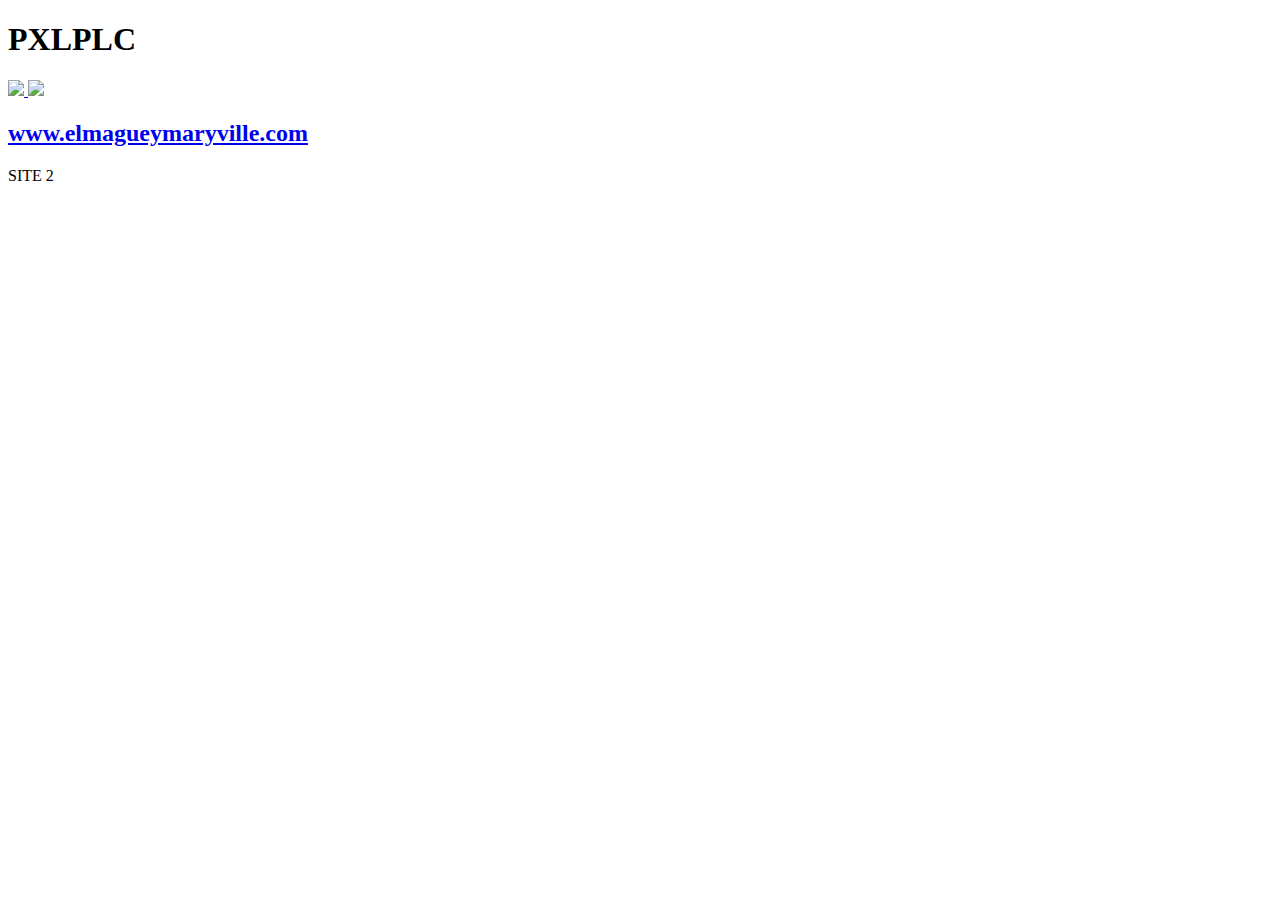
==== index.html @ 71902061 "Update index.html" ====
<!doctype html>
<html>
<head>
	<meta name="viewport" content="width=device-width, initial-scale=1">
	<link rel="stylesheet" href="styles/style.css">
</head>

<style>

</style>

<body>
	<div class="header">
	<h1>PXLPLC</h1>

	</div>
	<div class="section">
	<div class="large">
		<div class="elmaguey">
		<a href="https://pxlkng.github.io/elmaguey.html">
			<img src="images/logo2.png" style="width: 18vw">
			<img src="images/logo1.png" style="width: 9vw">
			<h2>www.elmagueymaryville.com</h2>
		</a>
		</div>
	</div>
	<div class="large">
		SITE 2
	</div>
	</div>
</body>

</html>
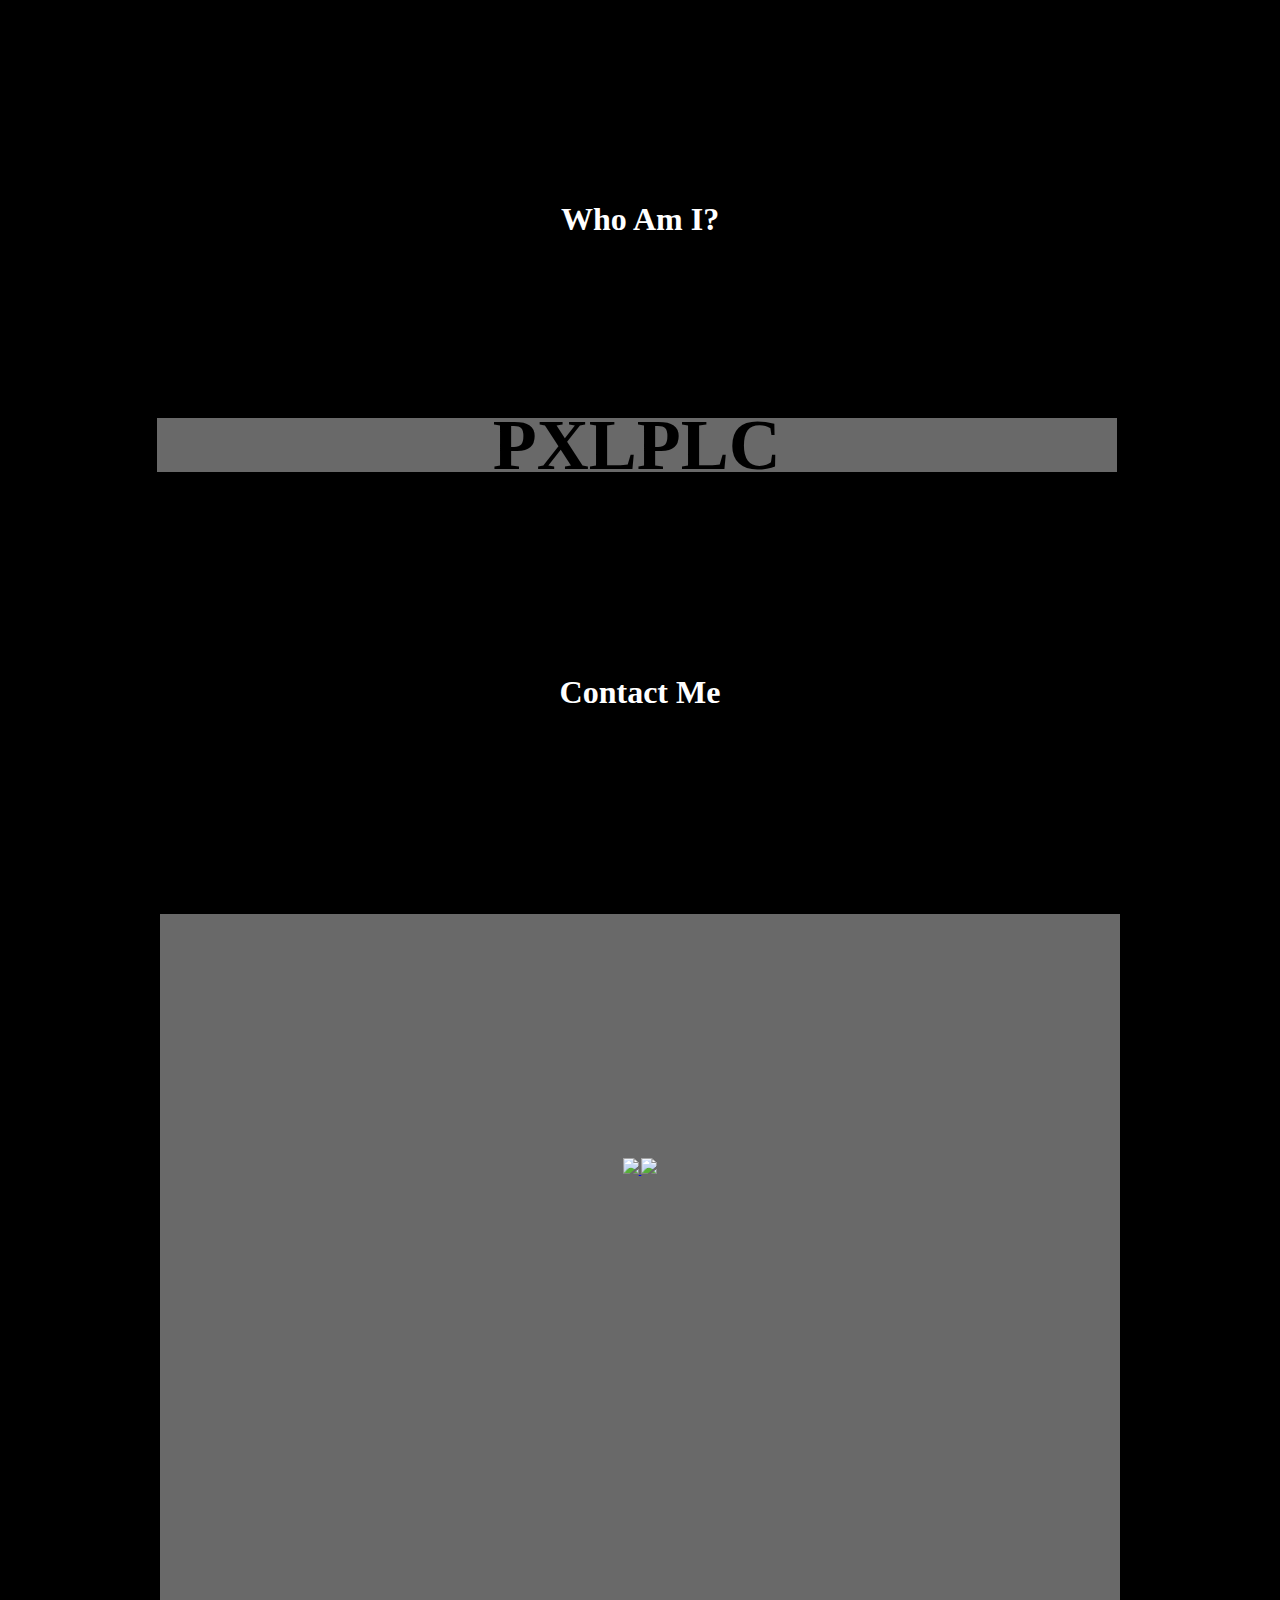
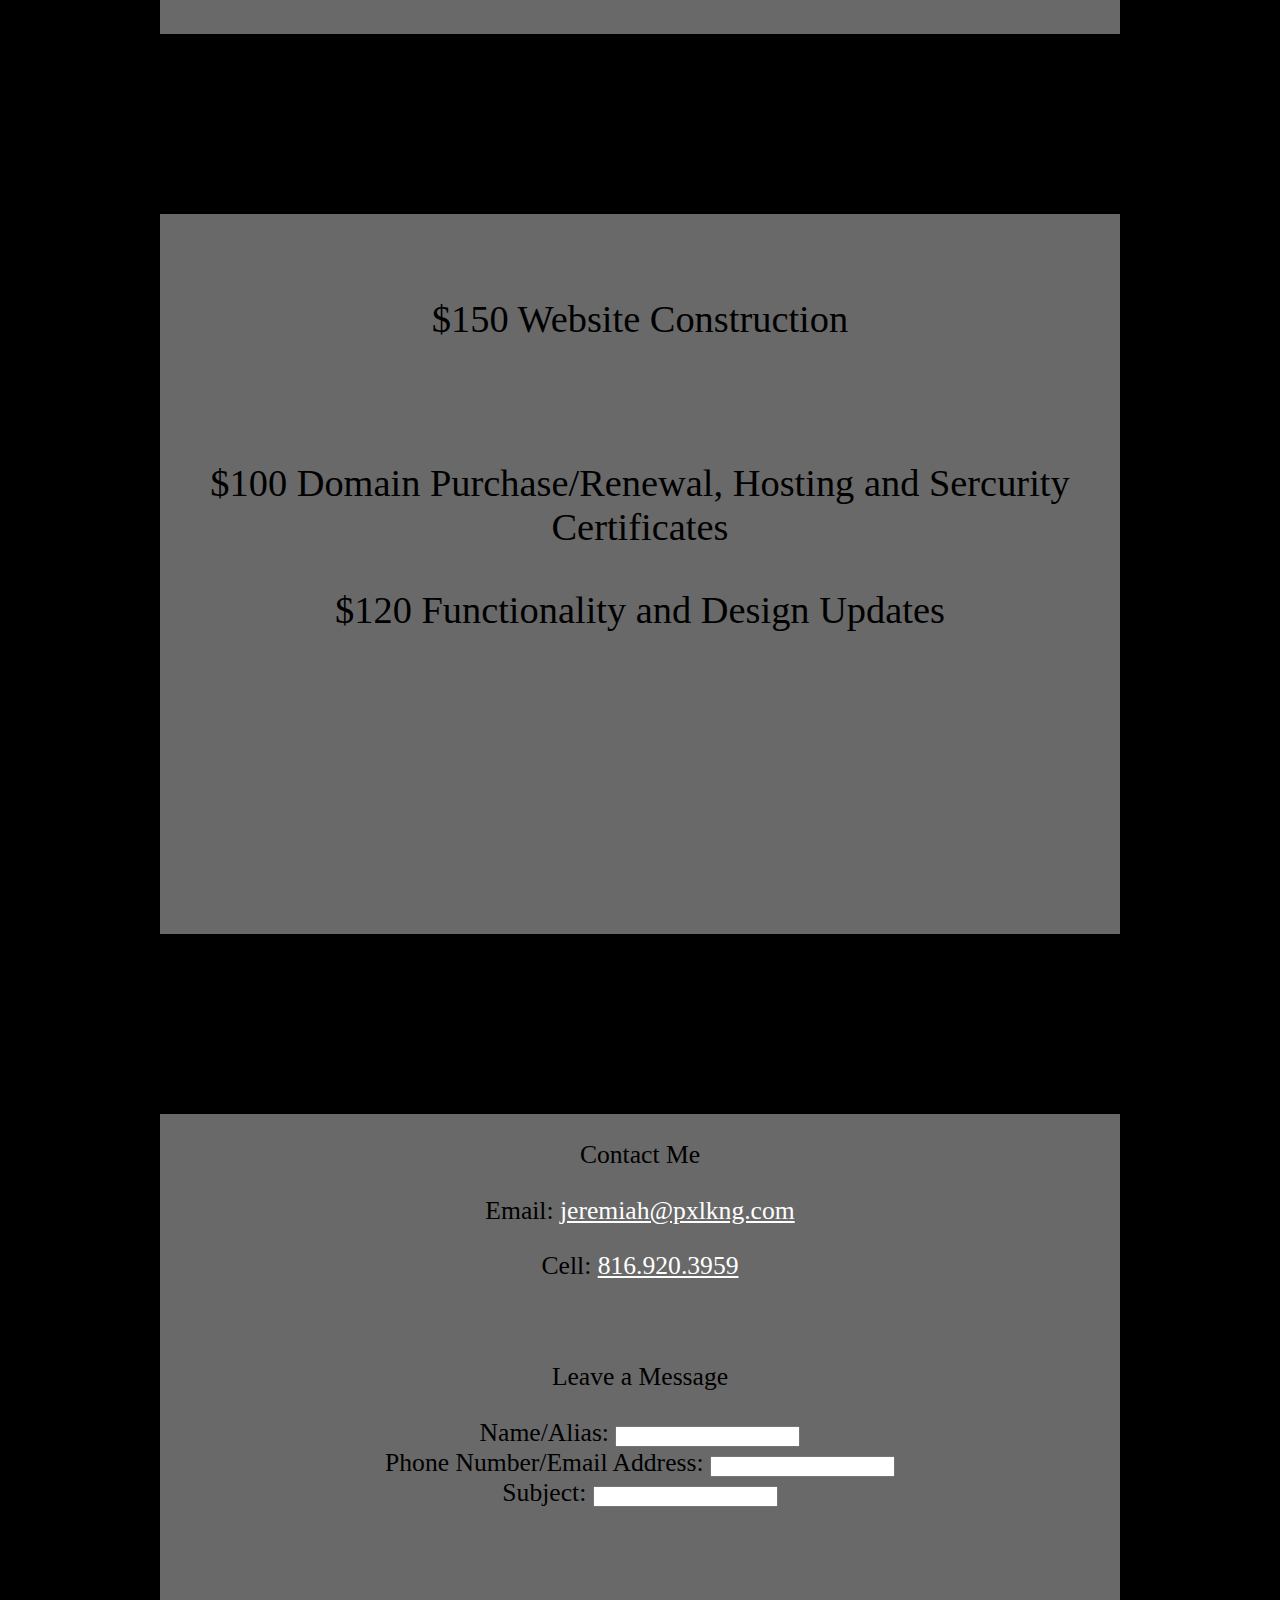
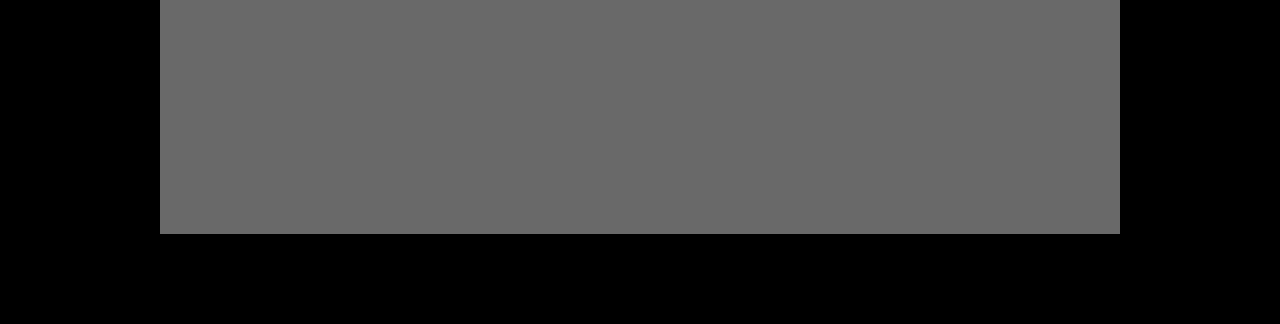
==== commit 422914bb: "47" ====
--- a/index.html
+++ b/index.html
@@ -6,28 +6,91 @@
 </head>
 
 <style>
-
+    .elmaguey .h2 {
+        margin-left: 10wv;
+    }
 </style>
 
 <body>
+    <div class="nav">
+        <h1>Who Am I?</h1>
+    </div>
 	<div class="header">
-	<h1>PXLPLC</h1>
-
+	   <h1>PXLPLC</h1>
+    
 	</div>
+    <div class="nav">
+        <h1 onclick="scrollWin()">Contact Me</h1>
+    </div>
+    
+    <div class="spacer">
+    
+    </div>
+        <div class="spacer">
+    
+    </div>
+    
 	<div class="section">
 	<div class="large">
 		<div class="elmaguey">
 		<a href="https://pxlkng.github.io/elmaguey.html">
-			<img src="images/logo2.png" style="width: 18vw">
-			<img src="images/logo1.png" style="width: 9vw">
-			<h2>www.elmagueymaryville.com</h2>
-		</a>
+			<img src="images/logo2.png" style="width: 60vw; margin-bottom: vh; max-width: 300px">
+			<img src="images/logo.png" style="height: 20vh">
+		
+        </a>
 		</div>
 	</div>
-	<div class="large">
-		SITE 2
+    
+    <div class="spacer">
+    
+    </div>
+    <div class="spacer">
+    
+    </div>
+        
+	<div class="large" style="text-align: center; font-size: 3vw">
+        <br>
+		<p>$150 Website Construction</p>
+        <br>
+        <p>$100  Domain Purchase/Renewal, Hosting and Sercurity Certificates</p>
+        <p>$120 Functionality and Design Updates</p>
+        
+        
 	</div>
+        
+        <div class="spacer">
+    
+    </div>
+    <div class="spacer">
+    
+    </div>
+        
+	<div class="large" style="text-align: center; font-size: 2vw">
+		<p>Contact Me</p>
+        <p>Email: <a href="mailto:jeremiah@pxlkng.com" style="color: white">jeremiah@pxlkng.com</a></p>
+        <p>Cell: <a href="tel:8169203959" style="color: white">816.920.3959</a></p>
+        <br>
+        <p>Leave a Message</p>
+        <form>
+            Name/Alias: <input type="text" name="namea"><br>
+            Phone Number/Email Address: <input type="text" name="contact"><br>
+            Subject: <input type="text" name="subject">
+        </form>    
 	</div>
+        
+        <div class="spacer">
+    
+    </div>
+        
+    
+        
+	</div>
+    
+    <script>
+        function scrollWin() {
+            window.scrollBy(0,2000);
+        }
+    </script>
 </body>
 
 </html>
--- a/styles/style.css
+++ b/styles/style.css
@@ -0,0 +1,62 @@
+body {
+	background-color: black;
+	margin: 0 1em;
+	overflow: scroll;
+	position: absolute;
+
+	top: 0;
+	bottom: 0;
+	left: 0;
+	right: 0;
+	padding: var(--bar-height) 0 0 0;
+}
+.header {
+	scroll-snap-align: start; /* snap align start */
+    text-align: center;
+	display: flex;
+	flex-direction: column;
+	justify-content: center;
+    height: 6vh;
+    width: 75vw;
+    margin-left: 11vw;
+    margin-top: 20vh;
+  	font-size: 36px;
+	color: black;
+	background-color: dimgray;
+}
+.header .h1 {
+    text-shadow: 2px 2px 2px black;
+    
+}
+.nav  {
+    color: white;
+    text-align: center;
+    padding-top: 20vh;
+}
+.spacer {
+    height: 10vh;
+}
+.section {
+    
+
+	display: flex;
+	flex-direction: column;
+	justify-content: center;
+	align-items: center;
+  
+	border-top: 2px black solid;
+	font-size: 36px;
+}
+.section .large {
+    scroll-snap-align: start; /* snap align start */
+	background-color: dimgrey;
+	width: 75vw;
+	height: 80vh;
+	
+}
+.section .elmaguey {
+	margin: 5vw;
+	font-size: 10px;
+    text-align: center;
+    padding-top: 20vh;
+}
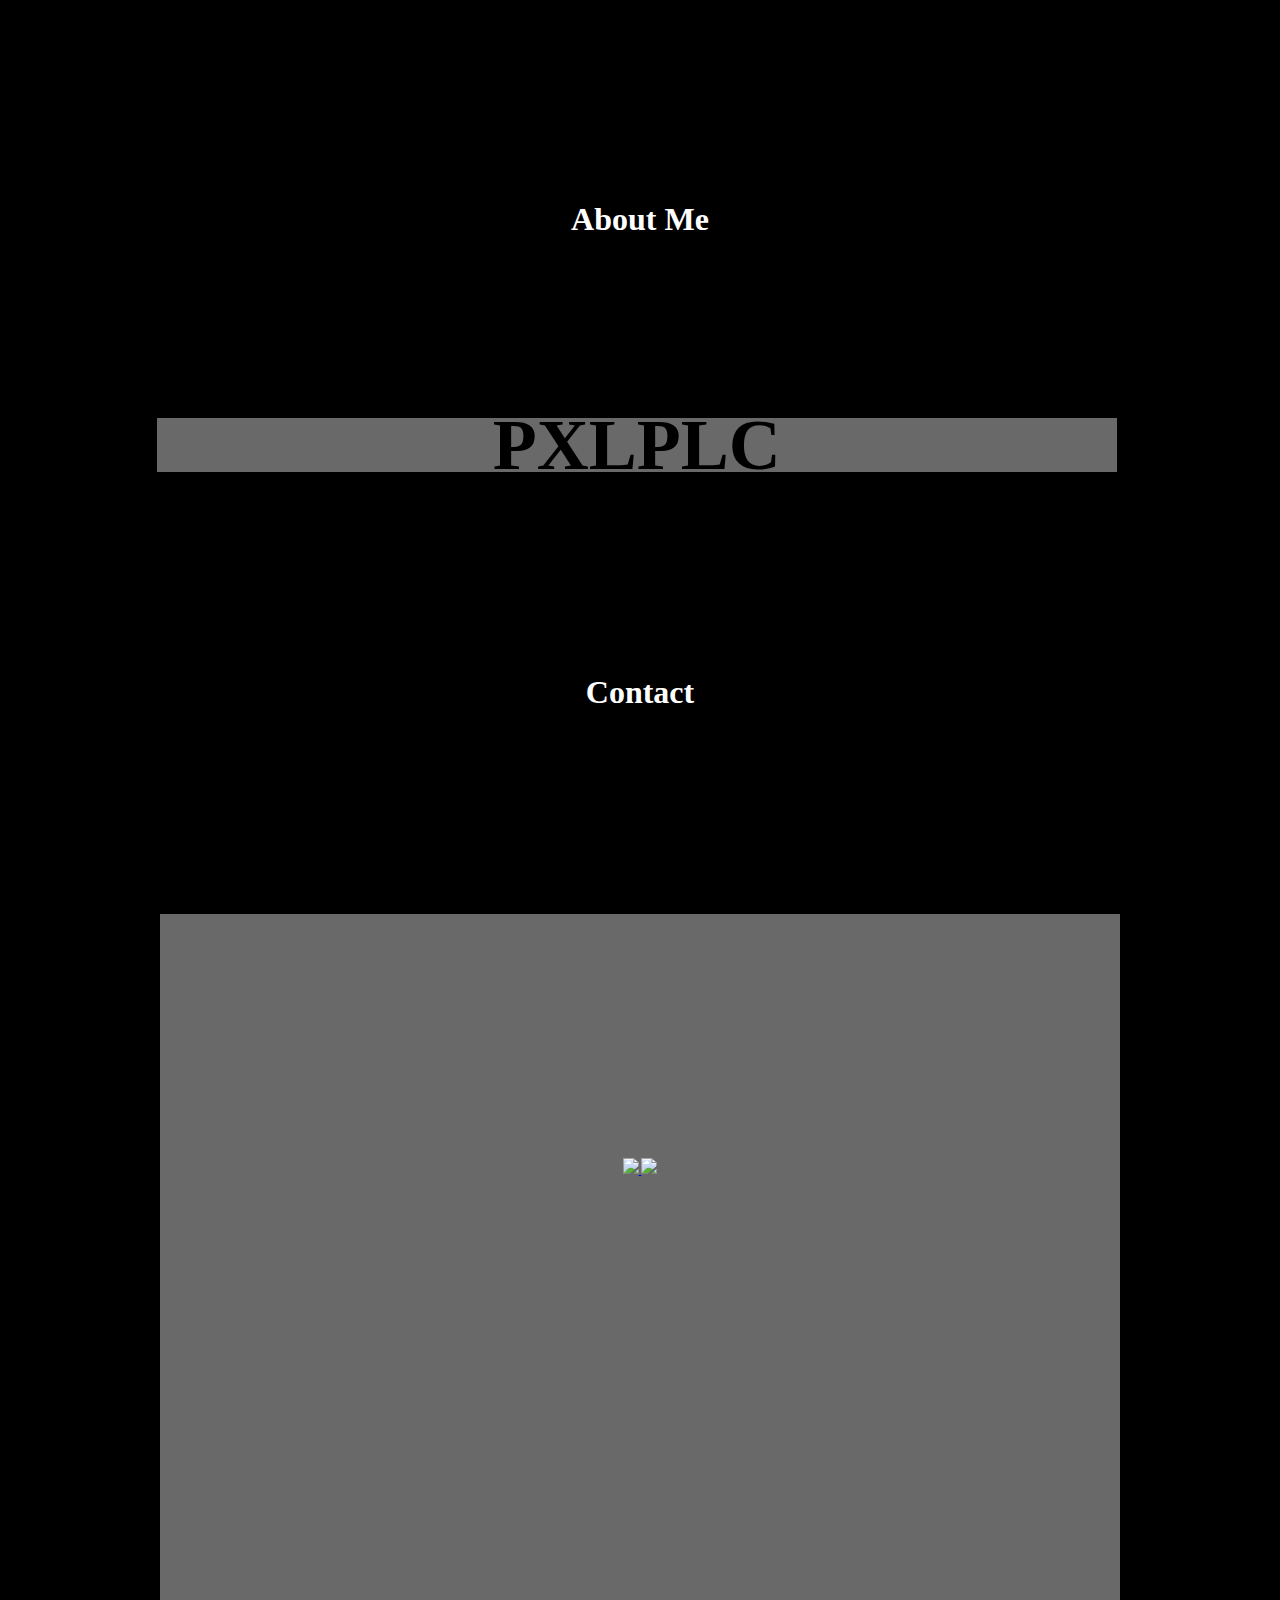
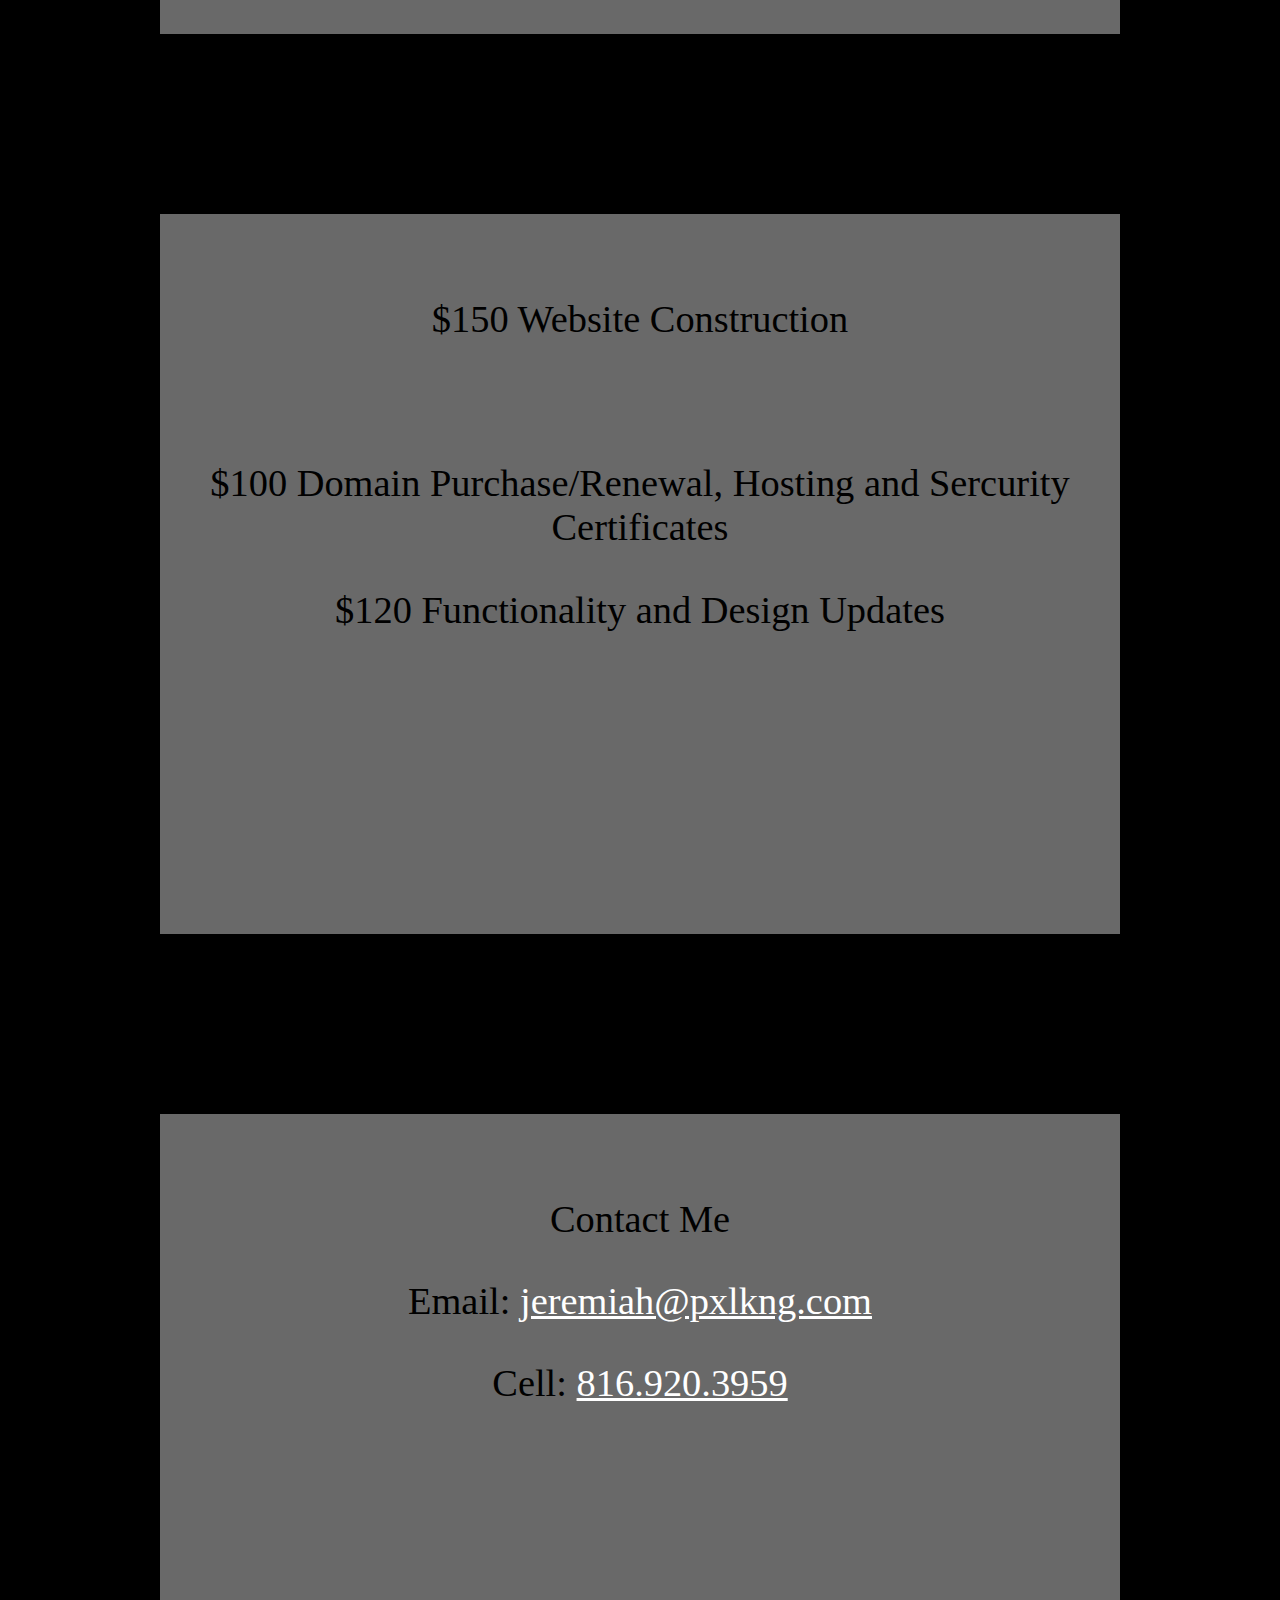
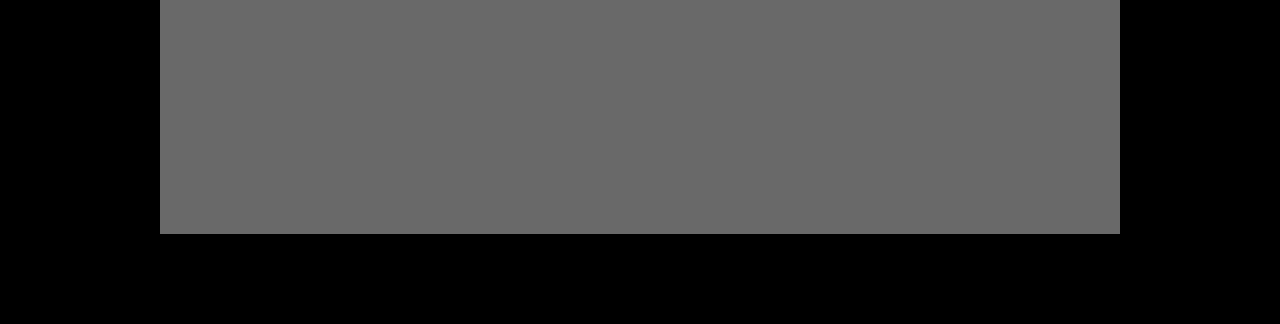
==== commit 808f5519: "ok" ====
--- a/index.html
+++ b/index.html
@@ -13,14 +13,14 @@
 
 <body>
     <div class="nav">
-        <h1>Who Am I?</h1>
+        <h1>About Me</h1>
     </div>
 	<div class="header">
 	   <h1>PXLPLC</h1>
     
 	</div>
     <div class="nav">
-        <h1 onclick="scrollWin()">Contact Me</h1>
+        <h1 onclick="scrollWin()">Contact</h1>
     </div>
     
     <div class="spacer">
@@ -65,17 +65,13 @@
     
     </div>
         
-	<div class="large" style="text-align: center; font-size: 2vw">
+	<div class="large" style="text-align: center; font-size: 3vw">
+        <br>
 		<p>Contact Me</p>
         <p>Email: <a href="mailto:jeremiah@pxlkng.com" style="color: white">jeremiah@pxlkng.com</a></p>
         <p>Cell: <a href="tel:8169203959" style="color: white">816.920.3959</a></p>
-        <br>
-        <p>Leave a Message</p>
-        <form>
-            Name/Alias: <input type="text" name="namea"><br>
-            Phone Number/Email Address: <input type="text" name="contact"><br>
-            Subject: <input type="text" name="subject">
-        </form>    
+        
+        
 	</div>
         
         <div class="spacer">
--- a/styles/style.css
+++ b/styles/style.css
@@ -25,7 +25,7 @@
 	background-color: dimgray;
 }
 .header .h1 {
-    text-shadow: 2px 2px 2px black;
+    margin-left: 100vw;
     
 }
 .nav  {
@@ -37,7 +37,7 @@
     height: 10vh;
 }
 .section {
-    
+  scroll-snap-align: start; /* snap align start */
 
 	display: flex;
 	flex-direction: column;
@@ -48,7 +48,7 @@
 	font-size: 36px;
 }
 .section .large {
-    scroll-snap-align: start; /* snap align start */
+
 	background-color: dimgrey;
 	width: 75vw;
 	height: 80vh;
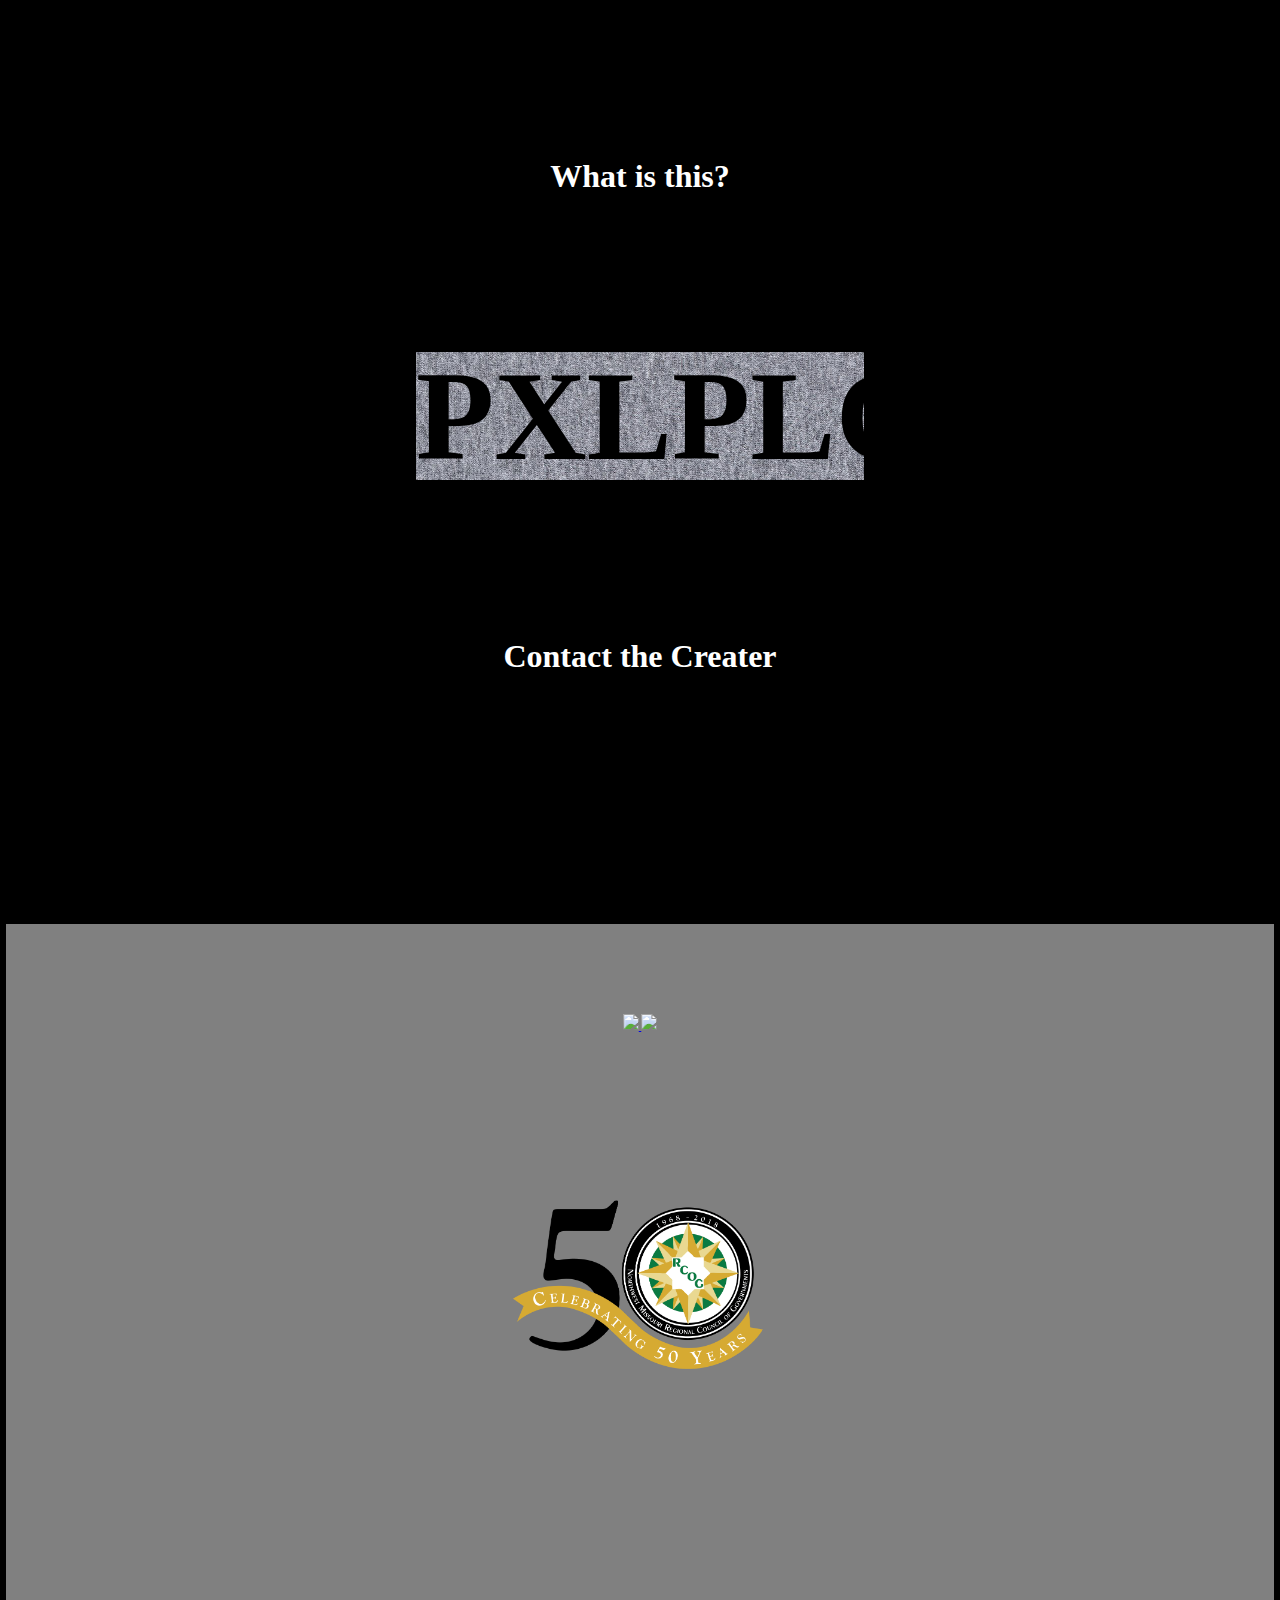
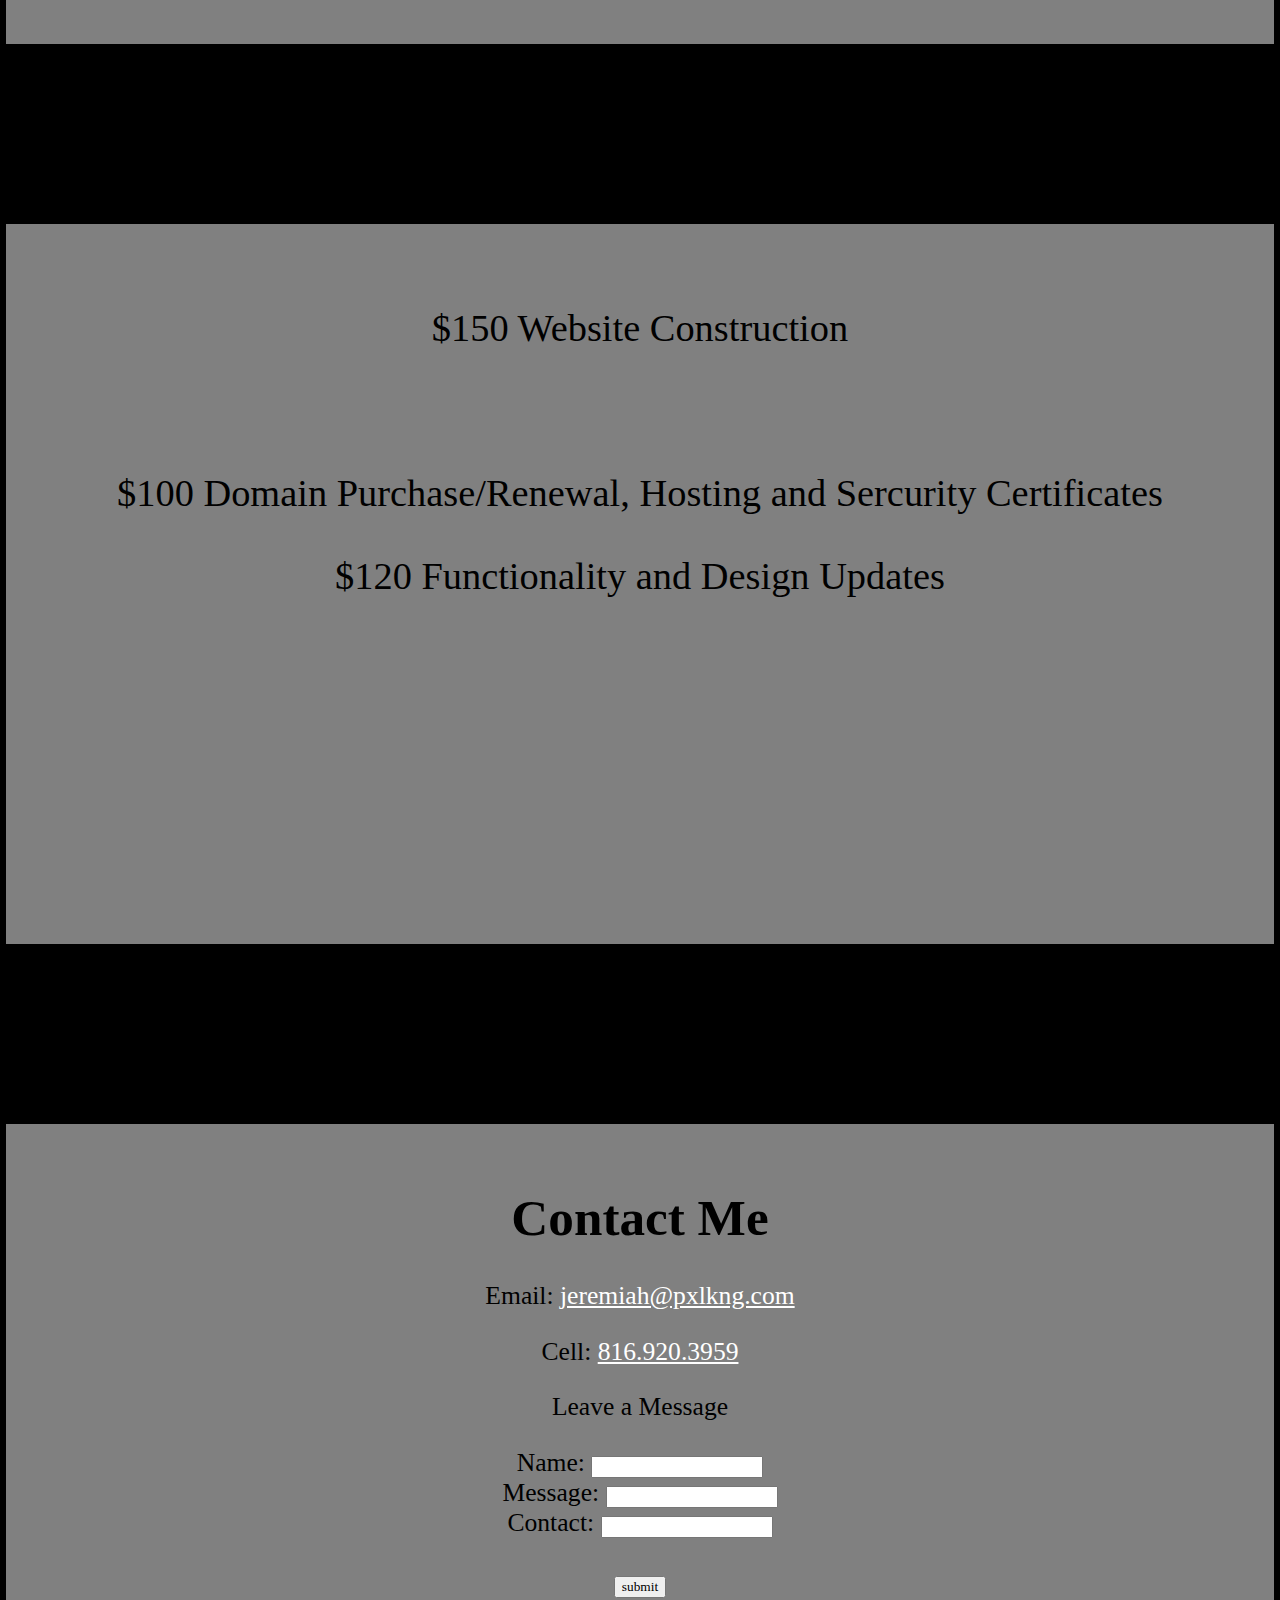
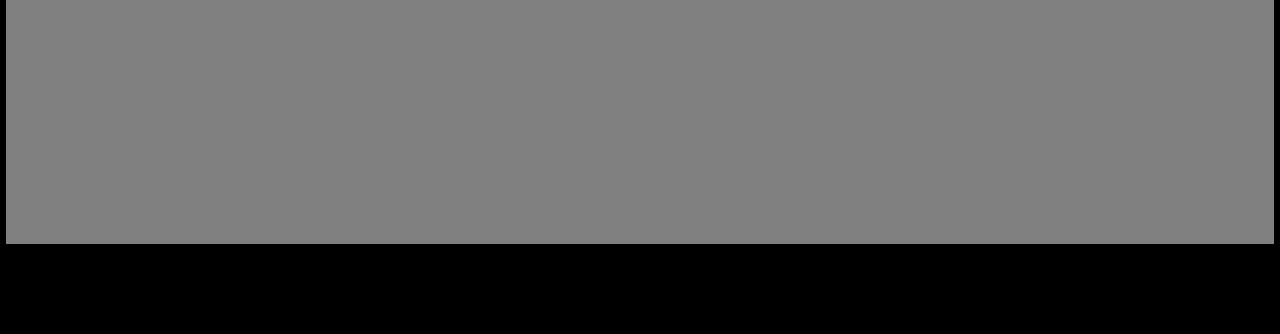
==== commit f03e479d: "yes" ====
--- a/index.html
+++ b/index.html
@@ -12,20 +12,20 @@
 </style>
 
 <body>
-    <div class="nav">
-        <h1>About Me</h1>
+
+    <div class="header11">
+        <h1>What is this?</h1>
+        
     </div>
-	<div class="header">
-	   <h1>PXLPLC</h1>
+	<div class="header2">
+        <h1>PXLPLC</h1>
     
 	</div>
-    <div class="nav">
-        <h1 onclick="scrollWin()">Contact</h1>
+    <div class="header12">
+        <h1 onclick="scrollWin()">Contact the Creater</h1>
     </div>
     
-    <div class="spacer">
-    
-    </div>
+
         <div class="spacer">
     
     </div>
@@ -37,6 +37,11 @@
 			<img src="images/logo2.png" style="width: 60vw; margin-bottom: vh; max-width: 300px">
 			<img src="images/logo.png" style="height: 20vh">
 		
+        </a>
+		</div>
+        <div class="nwmorcog">
+		<a href="https://nwmorcog.org">
+			<img src="images/nwmorcog.png" style="height: 20vh">
         </a>
 		</div>
 	</div>
@@ -65,11 +70,20 @@
     
     </div>
         
-	<div class="large" style="text-align: center; font-size: 3vw">
-        <br>
-		<p>Contact Me</p>
-        <p>Email: <a href="mailto:jeremiah@pxlkng.com" style="color: white">jeremiah@pxlkng.com</a></p>
-        <p>Cell: <a href="tel:8169203959" style="color: white">816.920.3959</a></p>
+	<div class="large">
+        <div class="contact">
+            <h1>Contact Me</h1>
+            <p>Email: <a href="mailto:jeremiah@pxlkng.com" style="color: white">jeremiah@pxlkng.com</a></p>
+            <p>Cell: <a href="tel:8169203959" style="color: white">816.920.3959</a></p>
+        
+            <p>Leave a Message</p>
+            <form action="/action_page.php" id="form1">
+                Name: <input type="text" name="user"><br>
+                Message: <input type="text" name="user"><br>
+                Contact: <input type="text" name="user"><br><br>
+                <input type="submit" value="submit">
+            </form>
+        </div>
         
         
 	</div>
--- a/styles/style.css
+++ b/styles/style.css
@@ -1,43 +1,62 @@
+@font-face {
+    font-family: caviarDreams;
+    src: url("/fonts/CaviarDreams.ttf")
+}
+* {
+    
+    font-family: caviarDreams;
+}
 body {
 	background-color: black;
-	margin: 0 1em;
+	margin: 0 0em;
 	overflow: scroll;
 	position: absolute;
 
 	top: 0;
 	bottom: 0;
-	left: 0;
+	left: 0vw;
 	right: 0;
 	padding: var(--bar-height) 0 0 0;
 }
-.header {
-	scroll-snap-align: start; /* snap align start */
+.header2 {
     text-align: center;
 	display: flex;
 	flex-direction: column;
 	justify-content: center;
-    height: 6vh;
-    width: 75vw;
-    margin-left: 11vw;
-    margin-top: 20vh;
-  	font-size: 36px;
+    height: 10vw;
+    width: 35vw;
+    margin-left: 32.5vw;
+
+
+  	font-size: 5vw;
 	color: black;
-	background-color: dimgray;
+	background: url("/images/greytexture.png");
 }
-.header .h1 {
+.header2 .h1 {
     margin-left: 100vw;
     
 }
-.nav  {
+.header11  {
     color: white;
     text-align: center;
-    padding-top: 20vh;
+    margin-top: 17.5vh;
+    margin-bottom: 17.5vh;
+    margin-left: 0vw;
 }
+.header12  {
+    cursor: help;
+    color: white;
+    text-align: center;
+    margin-top: 17.5vh;
+    margin-bottom: 17.5vh;
+    margin-left: 0vw;
+}
+
 .spacer {
     height: 10vh;
 }
 .section {
-  scroll-snap-align: start; /* snap align start */
+    
 
 	display: flex;
 	flex-direction: column;
@@ -48,15 +67,25 @@
 	font-size: 36px;
 }
 .section .large {
-
-	background-color: dimgrey;
-	width: 75vw;
+    text-align: center;
+	background: gray;
+	width: 99vw;
 	height: 80vh;
 	
 }
 .section .elmaguey {
+	margin: 10vh 0vw;
+	font-size: 10px;
+    height: 10vh;
+}
+.section .nwmorcog {
 	margin: 5vw;
 	font-size: 10px;
-    text-align: center;
-    padding-top: 20vh;
+    height: 10vh;
 }
+.contact {
+    height: 60vh;
+    margin: 5vw;
+    font-size: 2vw;
+    
+}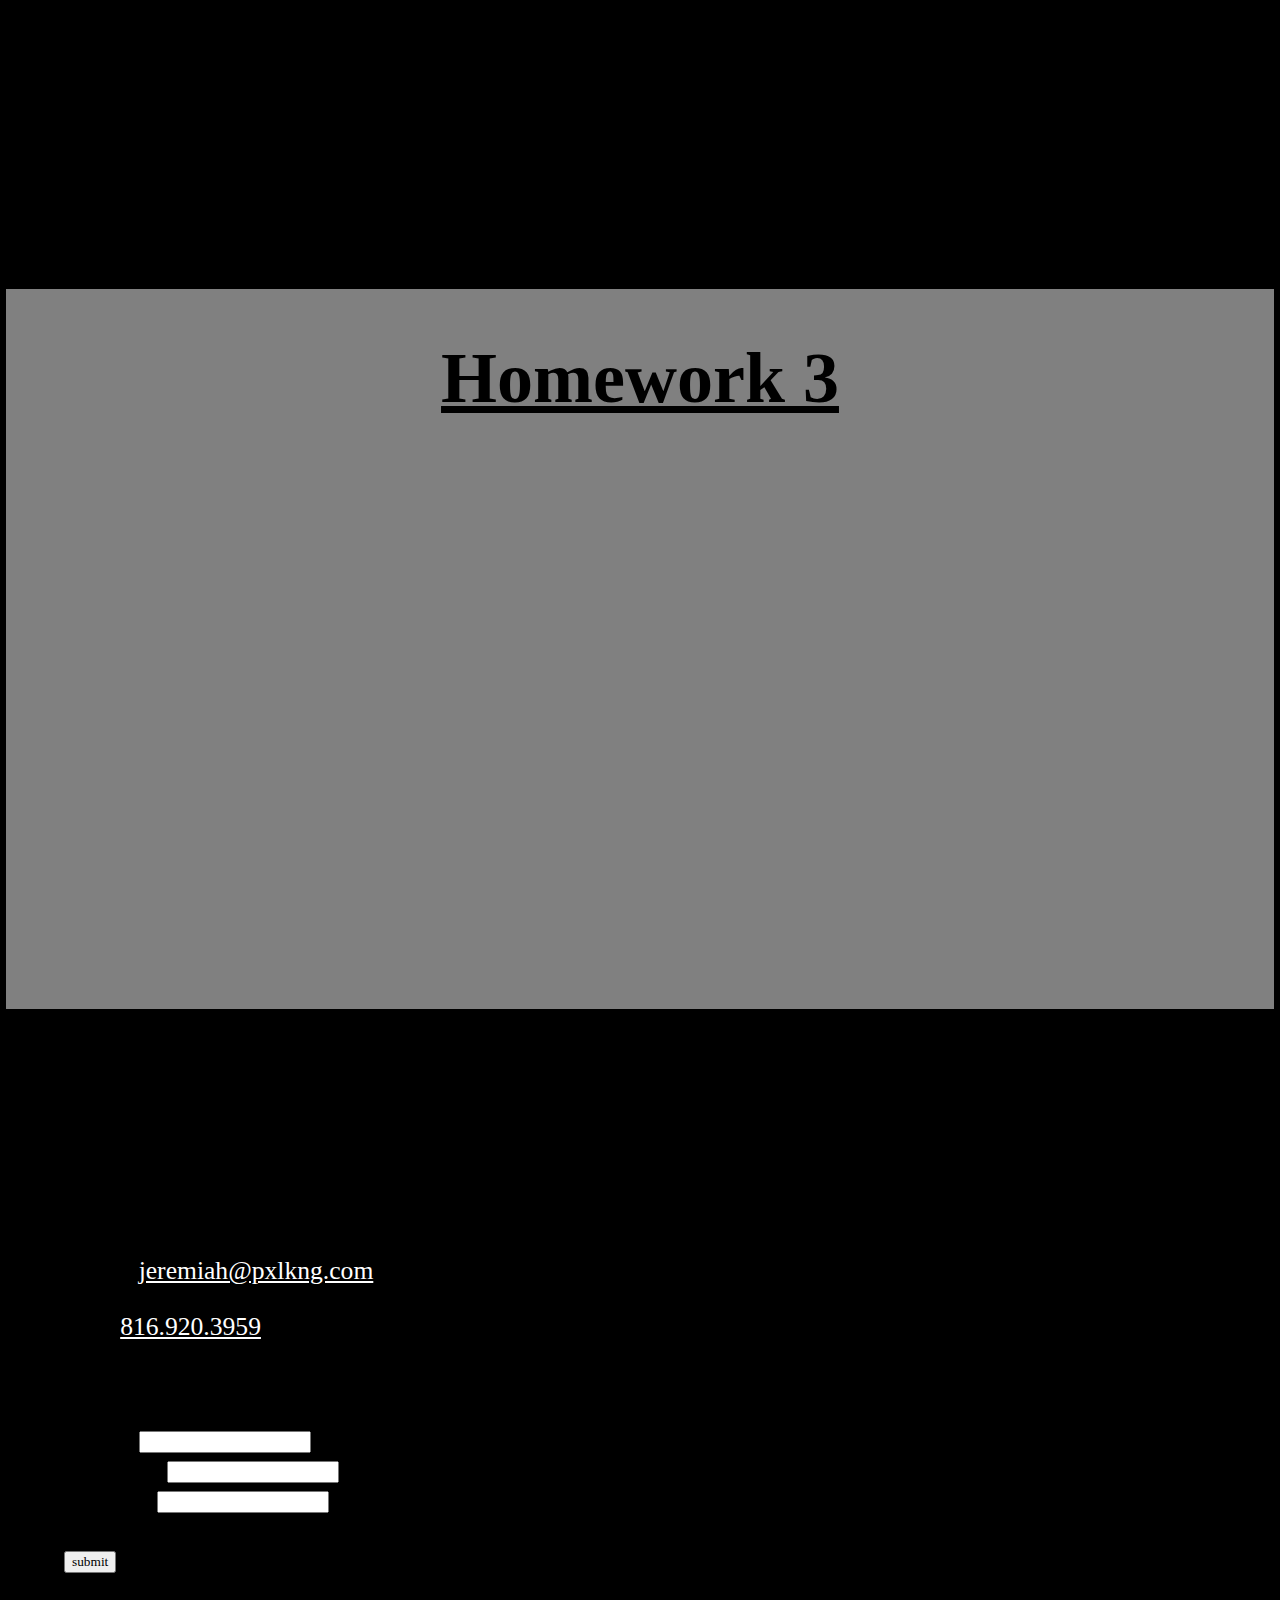
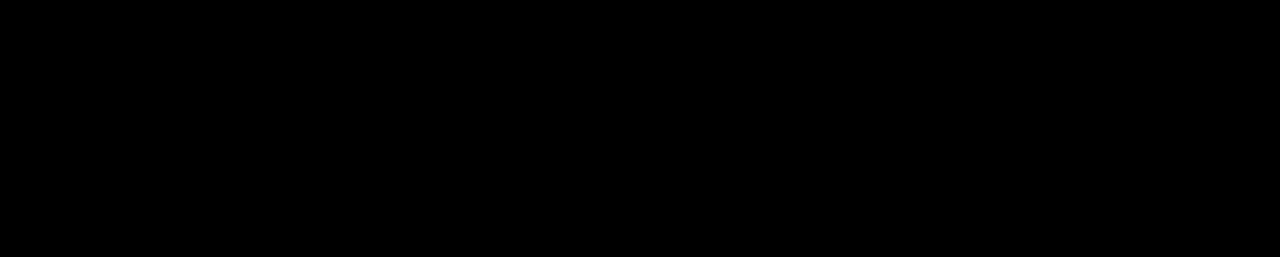
==== commit 9de262b8: "Update index.html" ====
--- a/index.html
+++ b/index.html
@@ -13,69 +13,41 @@
 
 <body>
 
-    <div class="header11">
+    <div class="header1x1">
         <h1>What is this?</h1>
-        
+
     </div>
-	<div class="header2">
+	<div class="header1x3">
         <h1>PXLPLC</h1>
-    
+
 	</div>
-    <div class="header12">
+    <div class="header1x2">
         <h1 onclick="scrollWin()">Contact the Creater</h1>
     </div>
-    
 
-        <div class="spacer">
-    
+
+    <div class="spacer">
+
     </div>
-    
-	<div class="section">
-	<div class="large">
-		<div class="elmaguey">
-		<a href="https://pxlkng.github.io/elmaguey.html">
-			<img src="images/logo2.png" style="width: 60vw; margin-bottom: vh; max-width: 300px">
-			<img src="images/logo.png" style="height: 20vh">
-		
-        </a>
-		</div>
-        <div class="nwmorcog">
-		<a href="https://nwmorcog.org">
-			<img src="images/nwmorcog.png" style="height: 20vh">
-        </a>
-		</div>
-	</div>
-    
+
+    <div class="section">
+    <div class="large">
+        <a href="/homework3.html" style="color: black"><h1>Homework 3</h1></a>
+
+    </div>
+    </div>
+
     <div class="spacer">
-    
+
     </div>
-    <div class="spacer">
-    
-    </div>
-        
-	<div class="large" style="text-align: center; font-size: 3vw">
-        <br>
-		<p>$150 Website Construction</p>
-        <br>
-        <p>$100  Domain Purchase/Renewal, Hosting and Sercurity Certificates</p>
-        <p>$120 Functionality and Design Updates</p>
-        
-        
-	</div>
-        
-        <div class="spacer">
-    
-    </div>
-    <div class="spacer">
-    
-    </div>
-        
+
+
 	<div class="large">
         <div class="contact">
             <h1>Contact Me</h1>
             <p>Email: <a href="mailto:jeremiah@pxlkng.com" style="color: white">jeremiah@pxlkng.com</a></p>
             <p>Cell: <a href="tel:8169203959" style="color: white">816.920.3959</a></p>
-        
+
             <p>Leave a Message</p>
             <form action="/action_page.php" id="form1">
                 Name: <input type="text" name="user"><br>
@@ -84,18 +56,17 @@
                 <input type="submit" value="submit">
             </form>
         </div>
-        
-        
+
 	</div>
-        
+
         <div class="spacer">
-    
+
     </div>
-        
-    
-        
+
+
+
 	</div>
-    
+
     <script>
         function scrollWin() {
             window.scrollBy(0,2000);
--- a/styles/style.css
+++ b/styles/style.css
@@ -32,9 +32,11 @@
 	color: black;
 	background: url("/images/greytexture.png");
 }
+.header .h1 {
+    text-shadow: 2px 2px 2px black;
+}
 .header2 .h1 {
     margin-left: 100vw;
-    
 }
 .header11  {
     color: white;
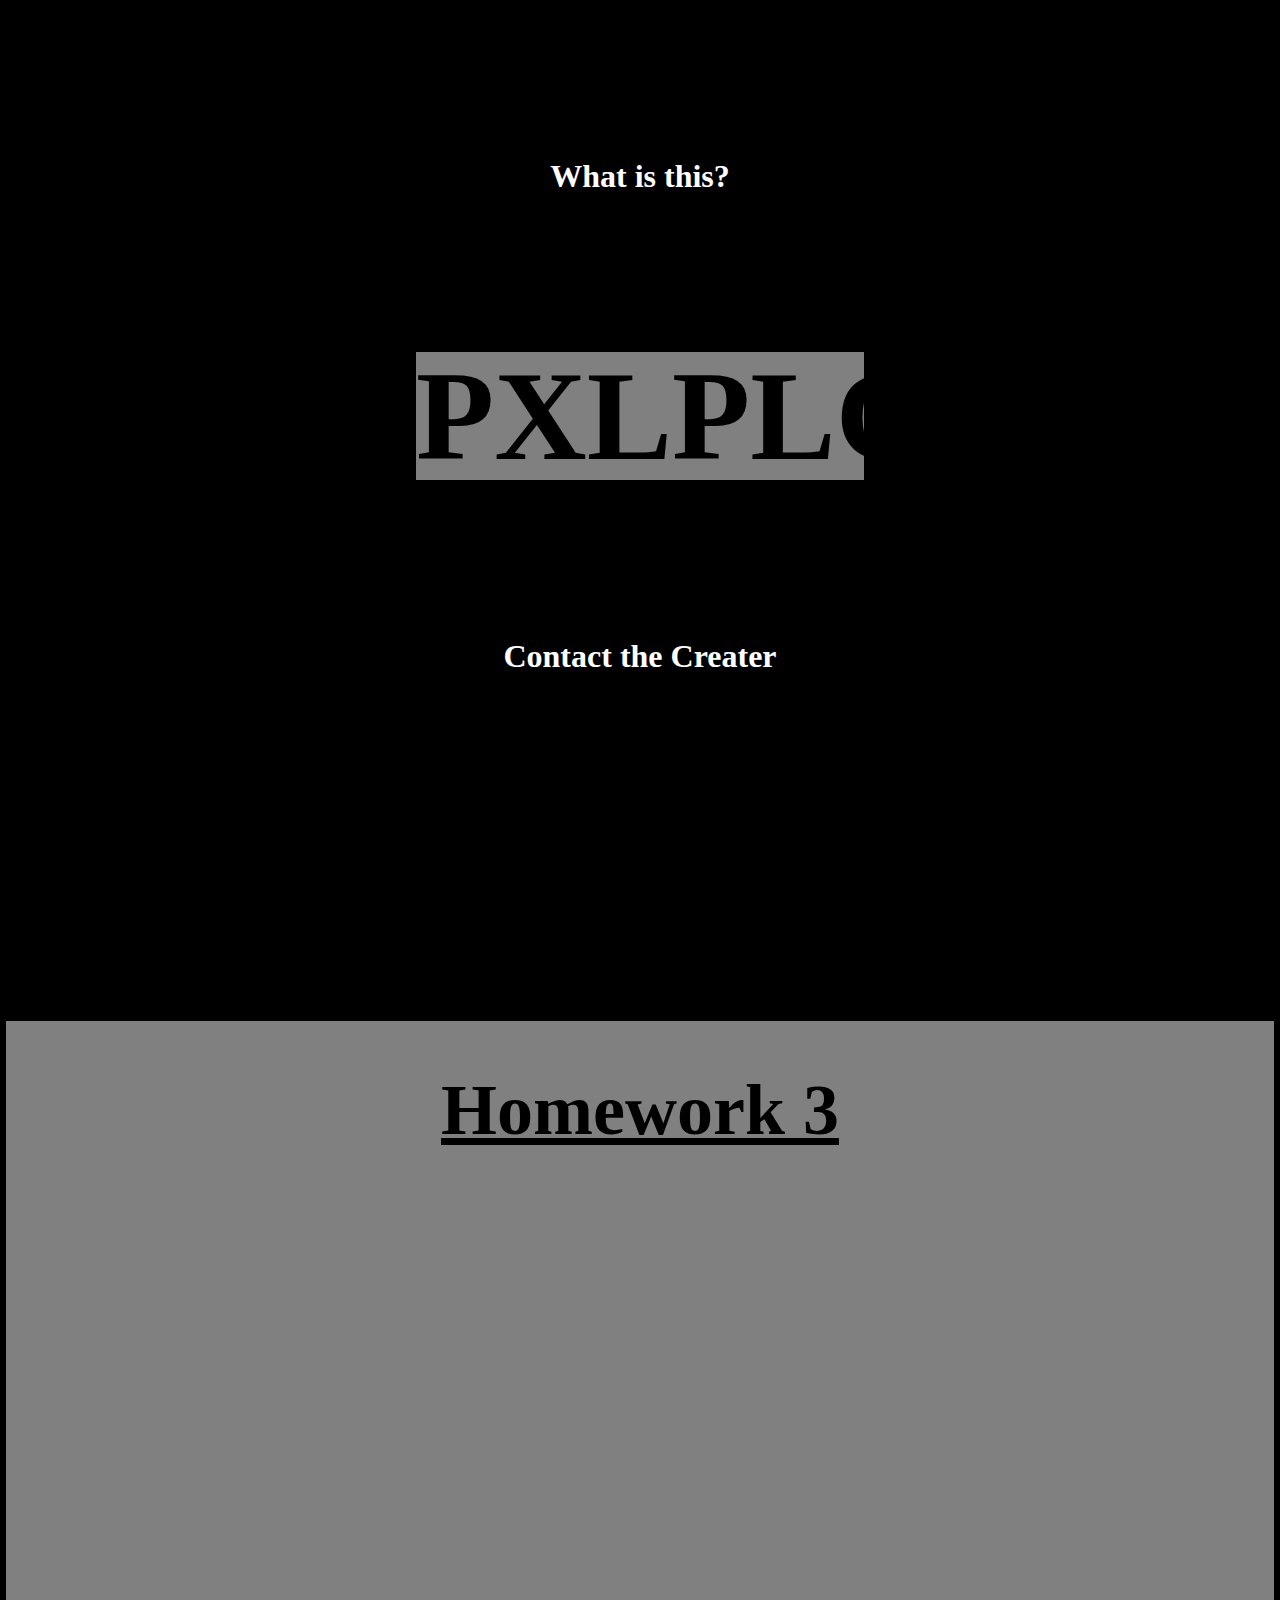
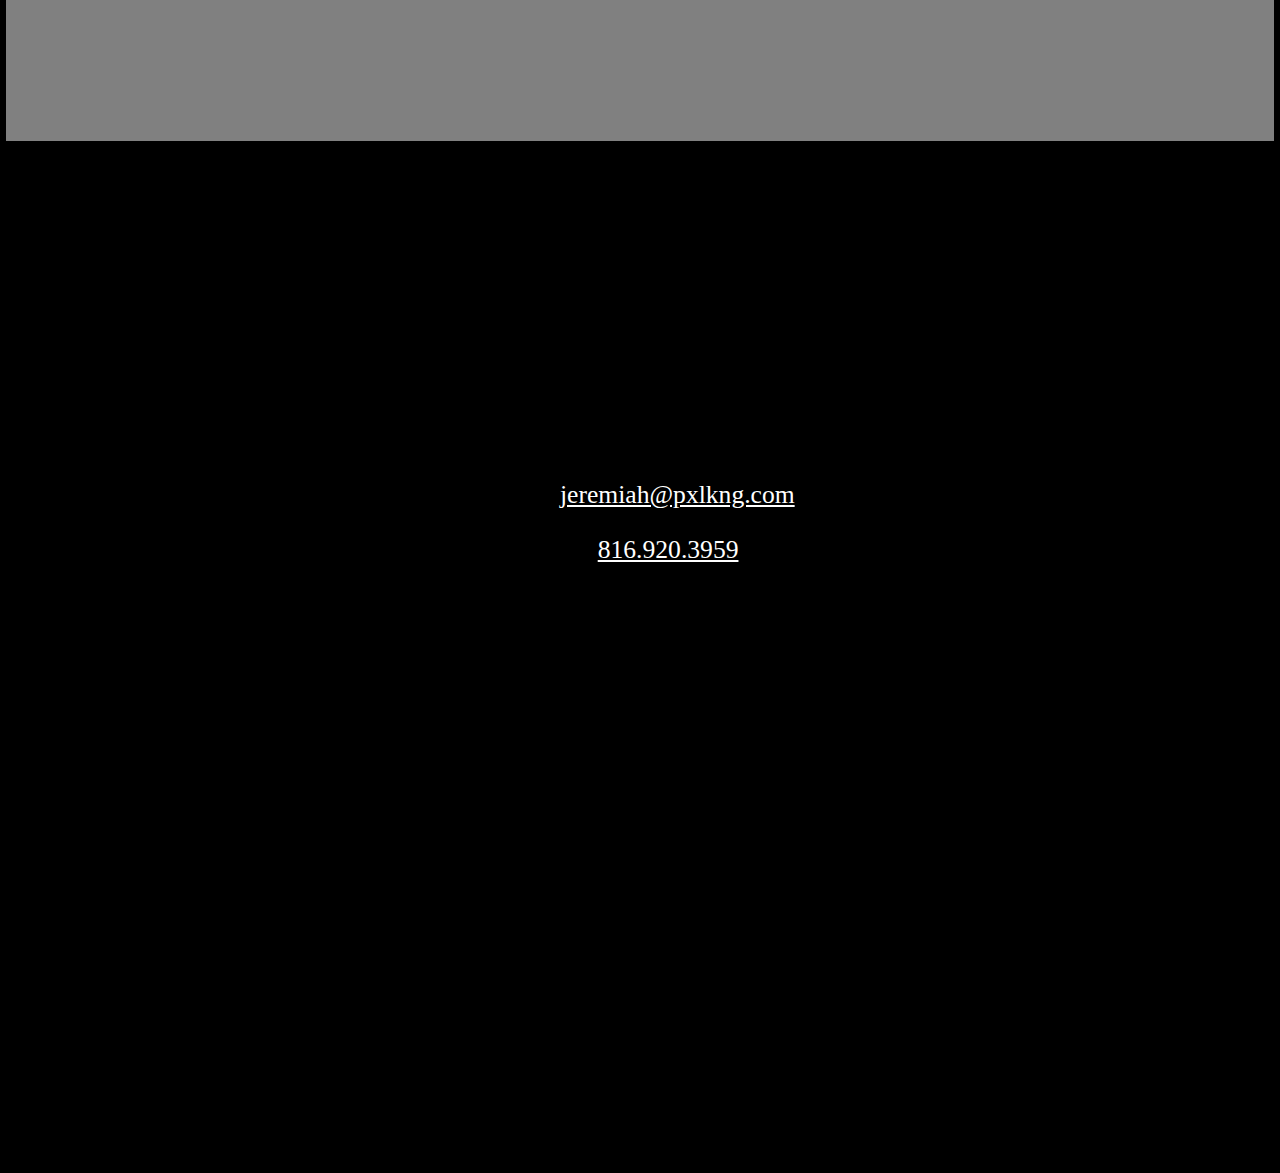
==== commit f8f20032: "Update index.html" ====
--- a/index.html
+++ b/index.html
@@ -3,6 +3,7 @@
 <head>
 	<meta name="viewport" content="width=device-width, initial-scale=1">
 	<link rel="stylesheet" href="styles/style.css">
+	<link rel="stylesheet" href="https://fonts.googleapis.com/css?family=Inconsolata">
 </head>
 
 <style>
@@ -41,7 +42,7 @@
 
     </div>
 
-
+<center>
 	<div class="large">
         <div class="contact">
             <h1>Contact Me</h1>
@@ -49,14 +50,11 @@
             <p>Cell: <a href="tel:8169203959" style="color: white">816.920.3959</a></p>
 
             <p>Leave a Message</p>
-            <form action="/action_page.php" id="form1">
-                Name: <input type="text" name="user"><br>
-                Message: <input type="text" name="user"><br>
-                Contact: <input type="text" name="user"><br><br>
-                <input type="submit" value="submit">
-            </form>
-        </div>
+                
+		
+<iframe src="https://docs.google.com/forms/d/e/1FAIpQLSf0I8g0ha67SFBabGs5utXOnLOXQKUgrIgpoIc_JApCJwZ0ug/viewform?embedded=true" width="300" height="400" frameborder="0" marginheight="0" marginwidth="0">Loading...</iframe>
 
+	</div>	</center>
 	</div>
 
         <div class="spacer">
--- a/styles/style.css
+++ b/styles/style.css
@@ -18,7 +18,7 @@
 	right: 0;
 	padding: var(--bar-height) 0 0 0;
 }
-.header2 {
+.header1x3 {
     text-align: center;
 	display: flex;
 	flex-direction: column;
@@ -27,10 +27,12 @@
     width: 35vw;
     margin-left: 32.5vw;
 
+    margin-top: 17.5vh;
+    margin-bottom: 17.5vh;
 
   	font-size: 5vw;
 	color: black;
-	background: url("/images/greytexture.png");
+	background-color: gray;
 }
 .header .h1 {
     text-shadow: 2px 2px 2px black;
@@ -38,33 +40,34 @@
 .header2 .h1 {
     margin-left: 100vw;
 }
-.header11  {
+.header1x1  {
     color: white;
     text-align: center;
     margin-top: 17.5vh;
-    margin-bottom: 17.5vh;
     margin-left: 0vw;
 }
-.header12  {
+.header1x2  {
     cursor: help;
     color: white;
     text-align: center;
-    margin-top: 17.5vh;
-    margin-bottom: 17.5vh;
+    margin-bottom: 18vh;
     margin-left: 0vw;
 }
 
 .spacer {
-    height: 10vh;
+    border: 1px solid;
+    width: 99vw;
+    color: inherit;
+    height: 20vh;
 }
 .section {
-    
+
 
 	display: flex;
 	flex-direction: column;
 	justify-content: center;
 	align-items: center;
-  
+
 	border-top: 2px black solid;
 	font-size: 36px;
 }
@@ -73,10 +76,10 @@
 	background: gray;
 	width: 99vw;
 	height: 80vh;
-	
+
 }
 .section .elmaguey {
-	margin: 10vh 0vw;
+	margin: 15vh 0vw;
 	font-size: 10px;
     height: 10vh;
 }
@@ -89,5 +92,5 @@
     height: 60vh;
     margin: 5vw;
     font-size: 2vw;
-    
-}+
+}
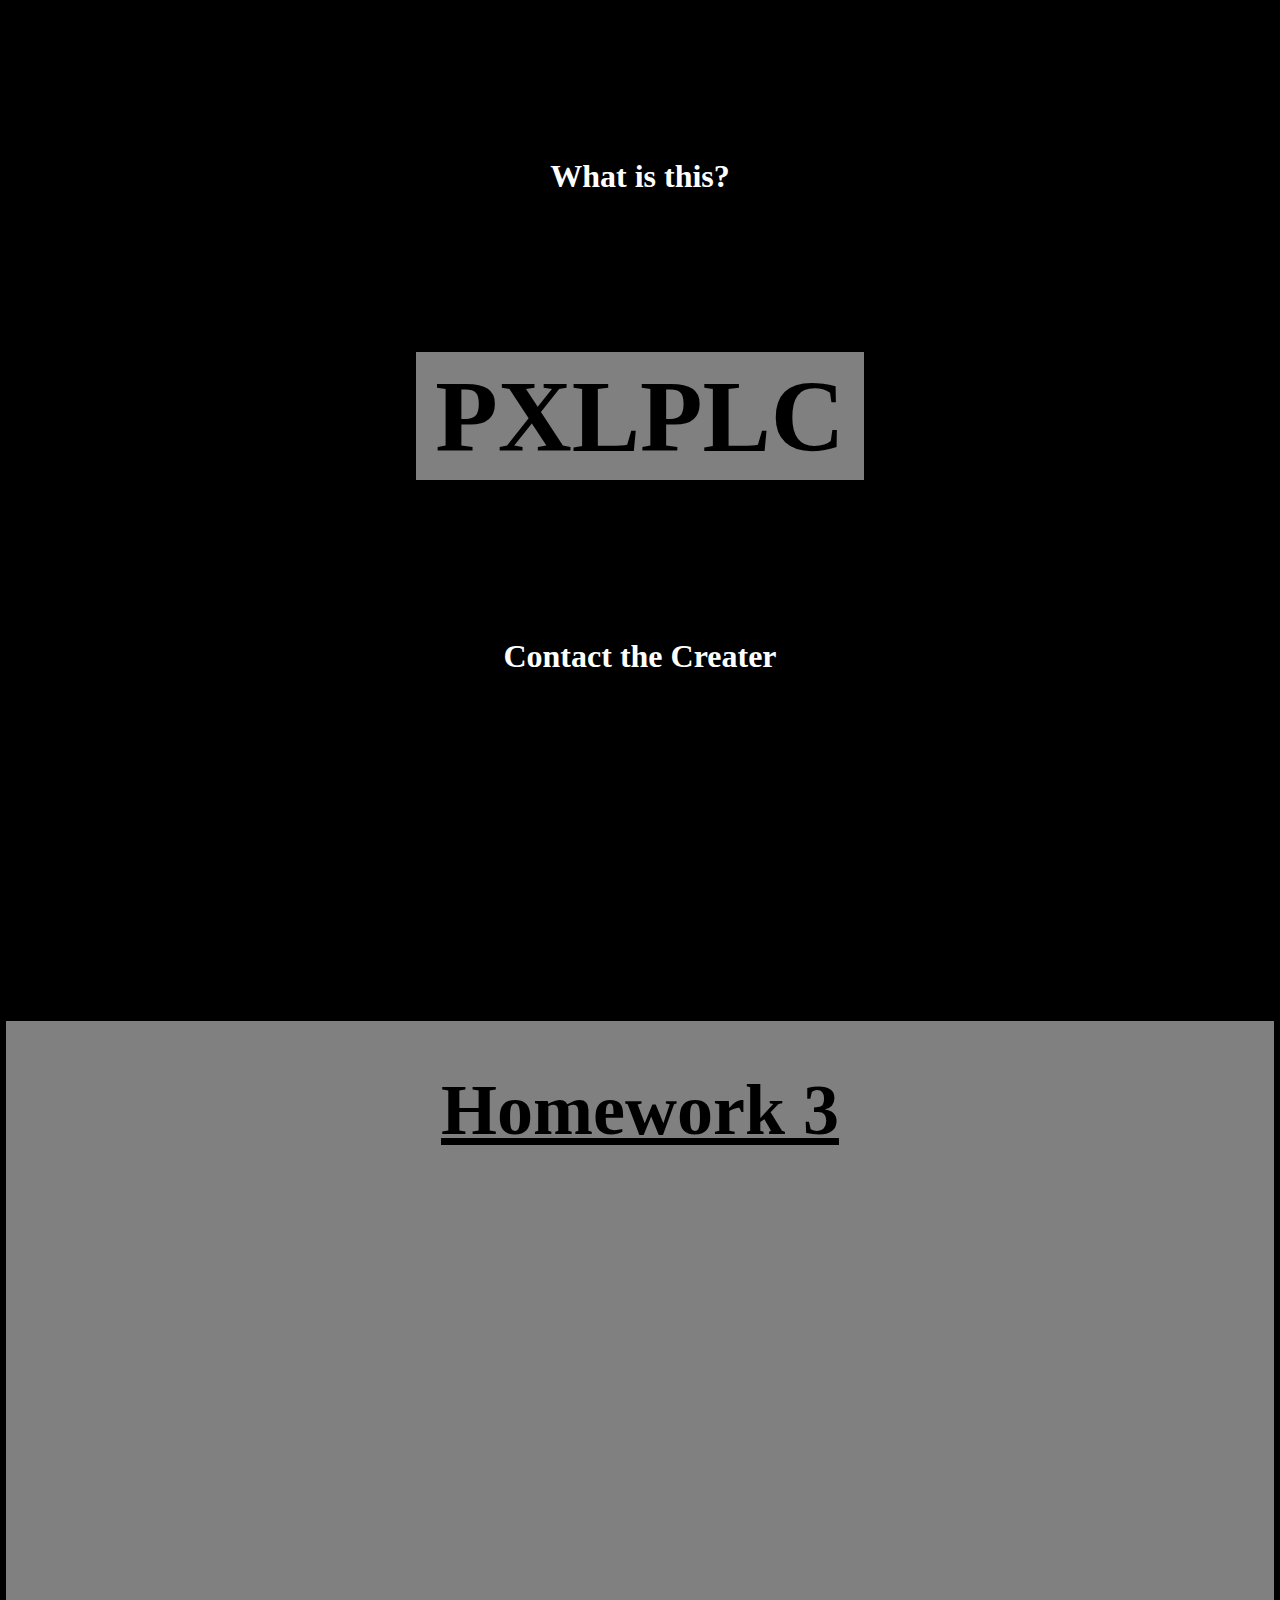
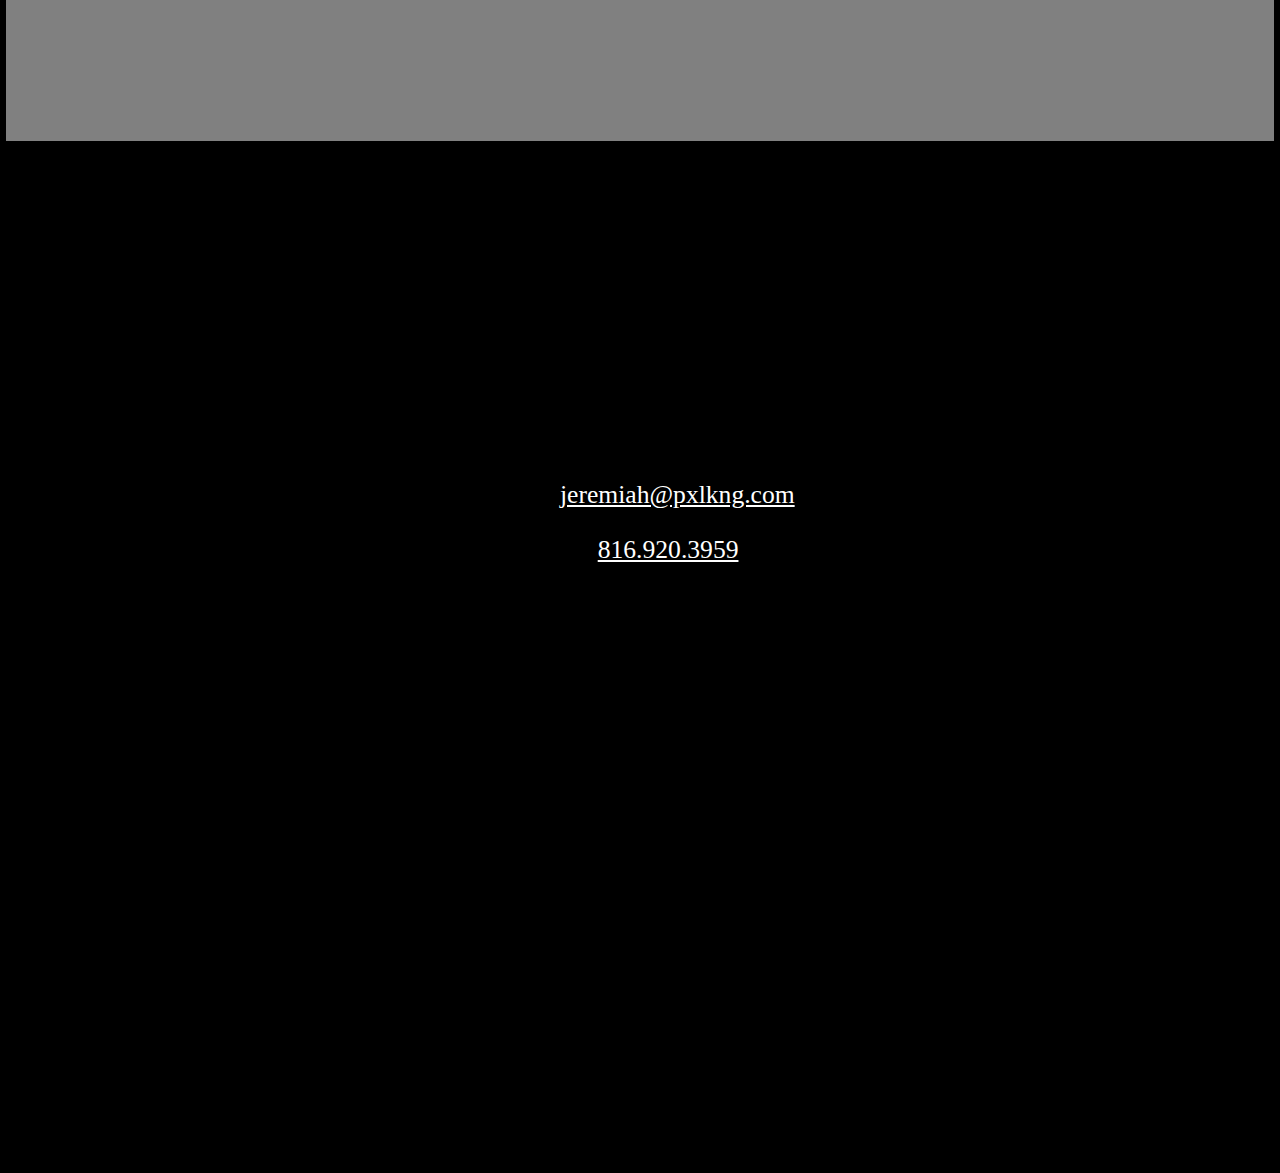
==== commit 872c03dd: "." ====
--- a/index.html
+++ b/index.html
@@ -7,9 +7,7 @@
 </head>
 
 <style>
-    .elmaguey .h2 {
-        margin-left: 10wv;
-    }
+
 </style>
 
 <body>
@@ -50,8 +48,8 @@
             <p>Cell: <a href="tel:8169203959" style="color: white">816.920.3959</a></p>
 
             <p>Leave a Message</p>
-                
-		
+
+
 <iframe src="https://docs.google.com/forms/d/e/1FAIpQLSf0I8g0ha67SFBabGs5utXOnLOXQKUgrIgpoIc_JApCJwZ0ug/viewform?embedded=true" width="300" height="400" frameborder="0" marginheight="0" marginwidth="0">Loading...</iframe>
 
 	</div>	</center>
--- a/styles/style.css
+++ b/styles/style.css
@@ -3,7 +3,7 @@
     src: url("/fonts/CaviarDreams.ttf")
 }
 * {
-    
+
     font-family: caviarDreams;
 }
 body {
@@ -30,7 +30,7 @@
     margin-top: 17.5vh;
     margin-bottom: 17.5vh;
 
-  	font-size: 5vw;
+  	font-size: 4vw;
 	color: black;
 	background-color: gray;
 }
